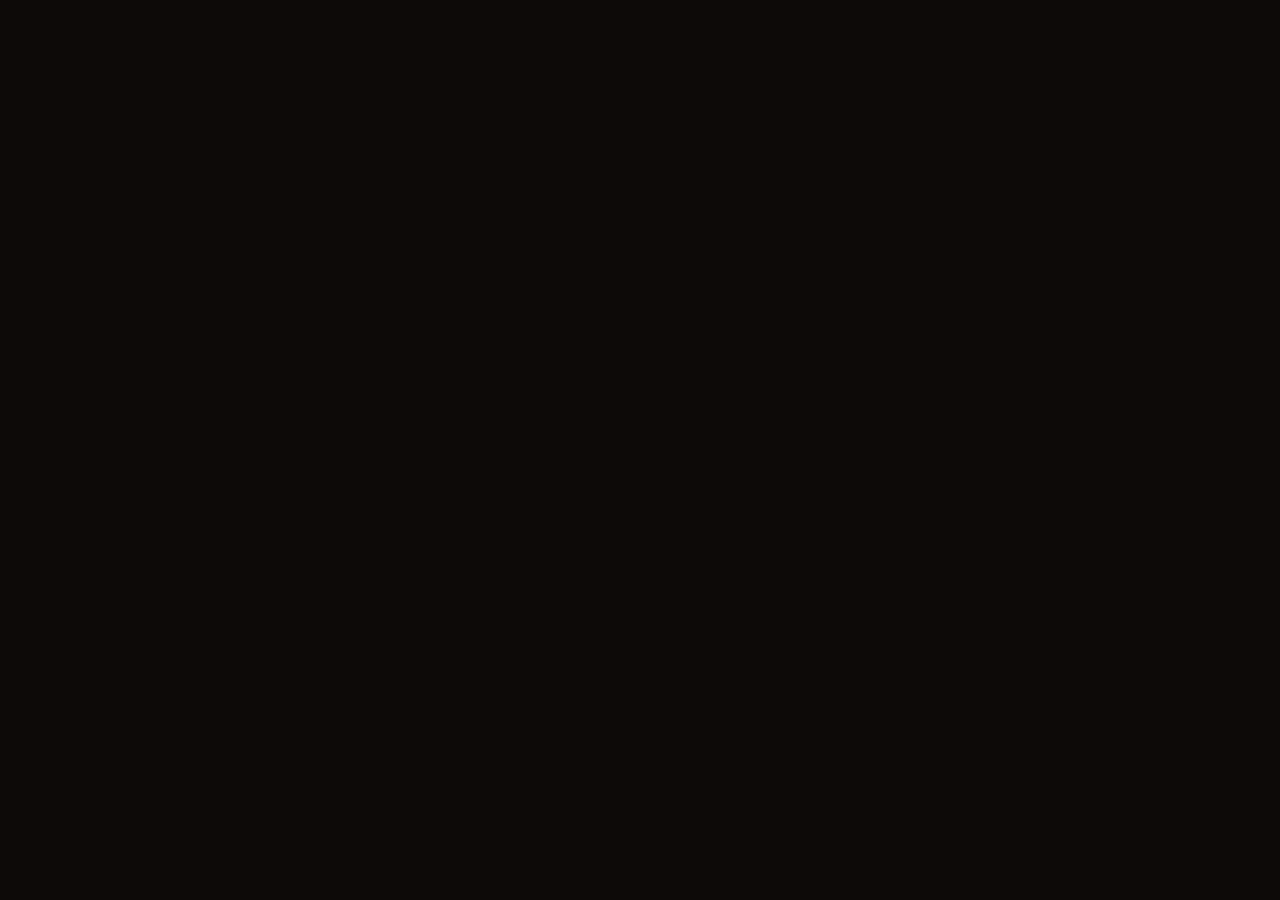
==== 2024-12-flocking/index.html @ 02e0fde7 "Added flocking" ====
<!DOCTYPE html>
<html lang="en">
<head>
    <meta charset="UTF-8">
    <meta name="viewport" content="width=device-width, initial-scale=1.0">

    <link href="https://fonts.googleapis.com/css2?family=IBM+Plex+Sans:wght@300;400;600&family=JetBrains+Mono:wght@400;500&display=swap" rel="stylesheet">
    <link rel="stylesheet" href="../css/styles.css">

    <!-- p5.js library -->
    <script src="https://cdnjs.cloudflare.com/ajax/libs/p5.js/1.4.0/p5.js"></script>
    
    <title>2024-12, Flocking</title>
</head>
<body>
    <script src="game.js"></script>
    <script src="Entity.js"></script>
</body>
</html>
---- css/styles.css ----
/* Root attributes */

:root {
    /* Grey-scale Colors */
    --color-dark: #0D0A08;
    --color-light: #F8FBFF;
    --color-gray-border: #A8ABAF;

    --font-header: 'JetBrains Mono', monospace;
    --font-body: 'IBM Plex Sans', sans-serif;
}

/* Defaults */

html, body {
    scroll-behavior: smooth;
}

body {
    background-color: var(--color-dark);
    color: var(--color-dark);
    margin: 0;
    padding: 0;
    overflow-x: hidden;
    overflow-y: scroll;
    transition: all 0.3s ease 0s;
}

h1, h2, h3, h4, h5, h6, a {
    color: var(--color-light);
    font-family: var(--font-header);
    font-optical-sizing: auto;
    font-weight: 700;
    font-size: 20px;
    line-height: 150%;
    font-style: normal;
}

div, p, input, ul, ol, li {
    color: var(--color-light);
    font-family: var(--font-body);
    font-optical-sizing: auto;
    font-weight: 400;
    font-size: 20px;
    line-height: 150%;
    font-style: normal;
}

button {
    background-color: var(--color-dark);
    color: var(--color-light);
    text-align: center;
    border: 3px solid var(--color-dark);
    border-radius: 34px;
    padding: 11px 25px;
    cursor: pointer;
    pointer-events: all;

    font-family: var(--font-header);
    font-optical-sizing: auto;
    font-weight: 400;
    font-size: 16px;
    line-height: 150%;
    font-style: normal;

    transition: all 0.2s ease 0s;
}

button:hover, button:active {
    background-color: var(--color-light);
    color: var(--color-dark);
    font-weight: 500;
    transform: scale(1.04);
    span {
        opacity: 1;
    }
}

.content {
    display: flex;
    flex-direction: column;
    align-items: center;
    height: auto;
    width: 100%;
    max-width: 1400px;
    margin: auto;
    transition: all 0.3s ease 0s;
}

/* Game canvas */

main, canvas {
    position: absolute;
    top: 0;
    left: 0;
    z-index: -1;
    background-color: var(--color-dark);
}

/* Navigation */

nav {
    display: flex;
    flex-direction: row;
    width: calc(100% - 40px);
    padding-inline: 20px;
    height: 90px;
    justify-content: space-between;
    align-items: center;

    #nav-name {
        font-weight: 500;
        font-size: 24px;
        text-decoration: none;
    }

    #nav-links {
        display: flex;
        flex-direction: row;
        gap: 10px;
        a {
            font-weight: 300;
            padding: 3px 14px;
            text-decoration: none;
            transition: all 0.2s ease 0s;
        }
        a:hover {
            font-weight: 500;
            transform: translateY(-4px);
        }
        a.active {
            font-weight: 500;
            border-bottom: 1px solid var(--color-light);
            /* transform: translateY(0px); */
        }
    }
}

/* Footer */

footer {
    margin-top: -1px; /* Fixes dumb 1 pixel visual bug on some devices */
    display: flex;
    flex-direction: column;
    background-color: var(--color-light);
    color: var(--color-dark);
    width: 100vw;
    padding-block: 20px 40px;
    align-items: center;
    justify-content: center;

    h1, a, p {
        color: var(--color-dark);
        font-weight: 400;
    }
    h1 {
        font-size: 40px;
        margin-block: 10px;
    }
    .footer-links {
        display: flex;
        flex-direction: row;
        margin-bottom: 30px;
        gap: 15px;
        a {
            font-family: var(--font-body);
            font-weight: 400;
            text-decoration: none;
            padding: 2px 0px;
            border-bottom: 2px solid var(--color-dark);
            transition: all 0.2s ease 0s;
        }
        a:hover {
            transform: translateY(-4px);
        }
        .links-separator {
            color: var(--color-dark);
            /* padding-inline: 10px; */
            font-family: var(--font-header);
            font-weight: 700;
            padding-right: 2px;
        }
    }
    #copyright {
        font-weight: 200;
        font-size: 16px;
    }
}
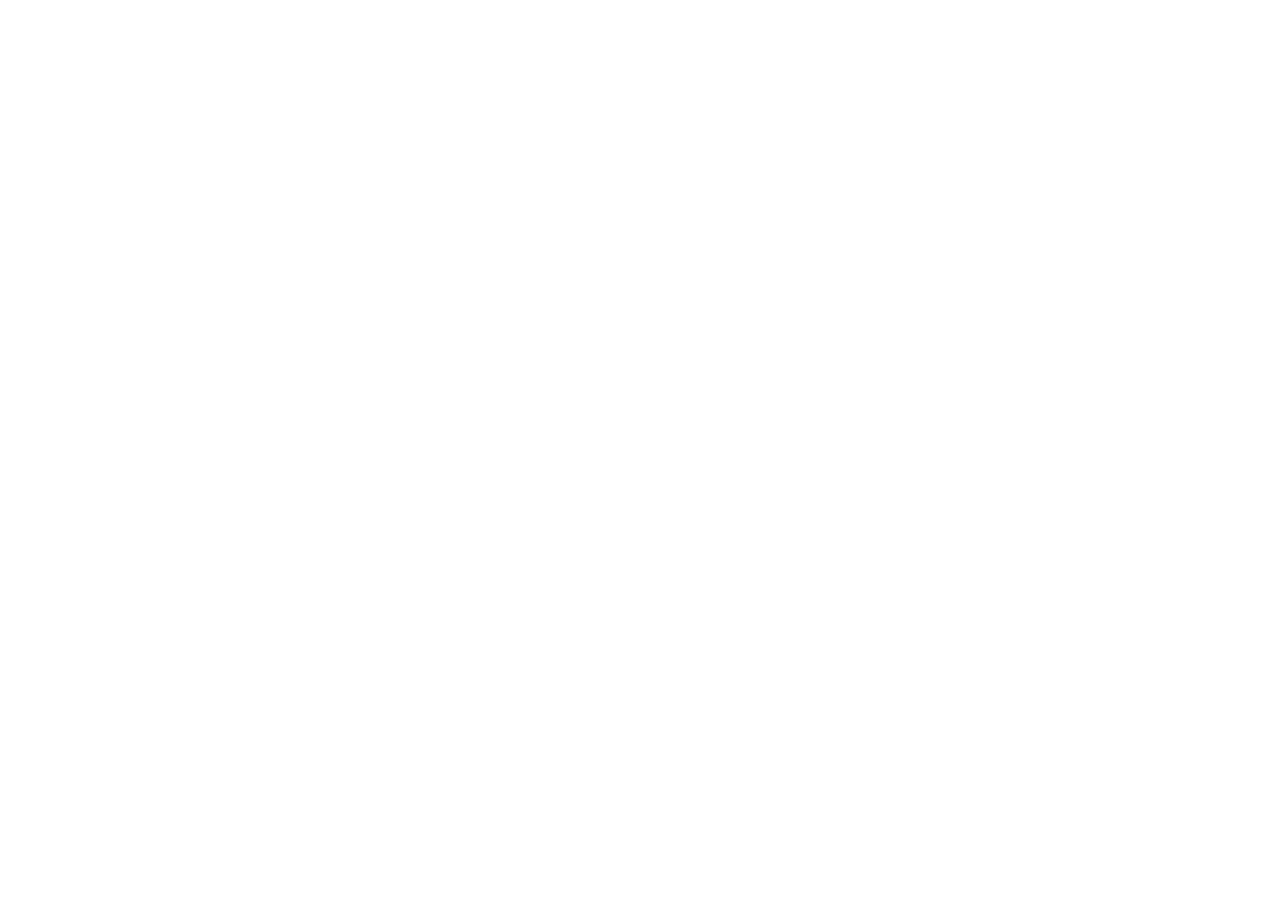
==== commit fa2f2d3e: "Added da cube" ====
--- a/2024-12-flocking/index.html
+++ b/2024-12-flocking/index.html
@@ -5,15 +5,15 @@
     <meta name="viewport" content="width=device-width, initial-scale=1.0">
 
     <link href="https://fonts.googleapis.com/css2?family=IBM+Plex+Sans:wght@300;400;600&family=JetBrains+Mono:wght@400;500&display=swap" rel="stylesheet">
-    <link rel="stylesheet" href="../css/styles.css">
+    <link rel="stylesheet" href="../css/default.css">
 
     <!-- p5.js library -->
     <script src="https://cdnjs.cloudflare.com/ajax/libs/p5.js/1.4.0/p5.js"></script>
     
-    <title>2024-12, Flocking</title>
+    <title>Flocking</title>
 </head>
 <body>
     <script src="game.js"></script>
-    <script src="Entity.js"></script>
+    <script src="../resources/Entity.js"></script>
 </body>
 </html>--- a/css/default.css
+++ b/css/default.css
@@ -0,0 +1,6 @@
+body, html {
+    background-color: var(--color-off-white);
+    margin: 0;
+    padding: 0;
+    overflow: hidden;
+}